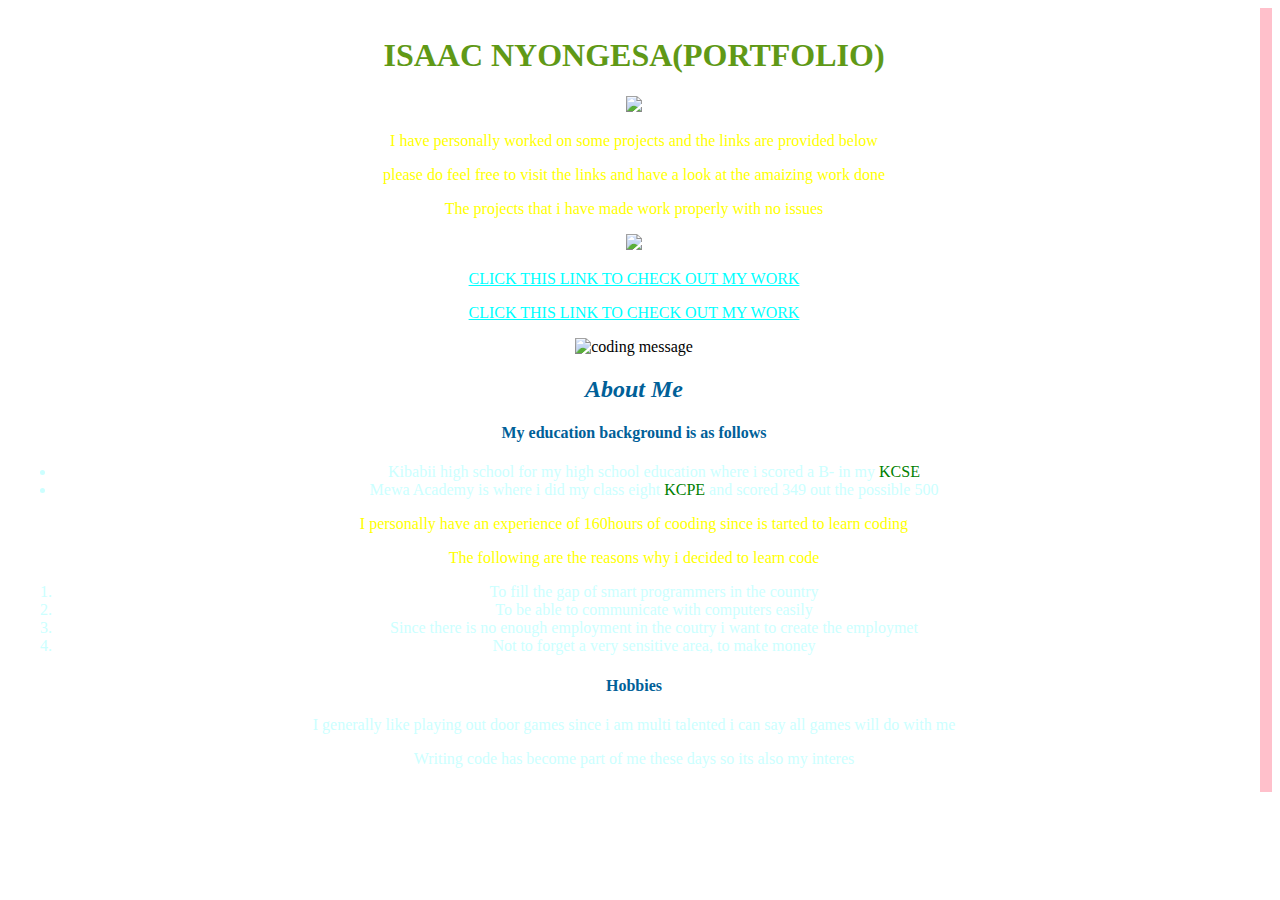
==== portfolio.html @ ef78a70d "add the link added" ====
<!DOCTYPE html>
<html>
  <head>
    <link type="text/css" rel="stylesheet" href="css/styles.css">
    <meta charset="utf-8">
    <title>PORTFOLIO</title>
  </head>
  <body>
    <h1>ISAAC NYONGESA(PORTFOLIO)</h1>
    <img src="images/name.png">
    <div class="column">
      <p>I have personally worked on some projects and the links are provided below</p>
      <p>please do feel free to visit the links and have a look at the amaizing work done</p>
      <p>The projects that i have made work properly with no issues </p>
    </div>
    <img src="image/link.jpeg">
    <p><a href="https://wekesan.github.io/resort/">CLICK THIS LINK TO CHECK OUT MY WORK</a>
      <p><a href=" https://wekesan.github.io/fixe-band/">CLICK THIS LINK TO CHECK OUT MY WORK</a>
    <div class="about">
      <img src="images/about.jpeg" alt="coding message">
    <h2>About Me</h2>
    <h4>My education  background is as follows</h4>
    <ul>
      <li>Kibabii high school for my high school education where  i scored a B- in my <span class="exam" >KCSE </span></li>
      <li>Mewa Academy is where i did my class eight<span class="exam"> KCPE </span> and scored 349 out the possible 500</li>
    </ul>
    <p>I personally have an experience of 160hours of cooding since is tarted to learn coding</p>
    <p>The following are the reasons why i decided to learn code</p>
    <ol>
      <li>To fill  the gap of smart programmers in the country</li>
      <li>To be able to communicate with computers easily</li>
      <li>Since there is no enough employment in the coutry i want to create the employmet</li>
      <li>Not to forget a very sensitive area, to make money</li>
    </ol>
      <h4>Hobbies</h4>
      <p class="Hobbies">I generally like playing out door games since i am multi talented i can say all games will do with me</p>
      <p class="Hobbies">Writing code has become part  of me these days so its also my interes</p>
    </div>


  </body>
</html>
---- css/styles.css ----
h1{
  color: #609916;
  text-align: center;
}
h2{
  color: #006098;
  font-style: oblique;
}
h4{
  color: yellow;
}
p a{
  color: #00ffff;
}
body{
  background-image: url("../images/final.jpeg");
  text-align: center;
  border-left: #000050 12px;
  border-right: solid pink 12px;
  padding: 8px;
}
p{
  color: yellow;
}
ul li .exam{
  color: green;
}
ul{
  align-items: center;
  color: #ccffff;
}
li{
  color: #ccffff;
}
.Hobbies{
  color: #ccffff;
}
h4{
  color: #006098;
}
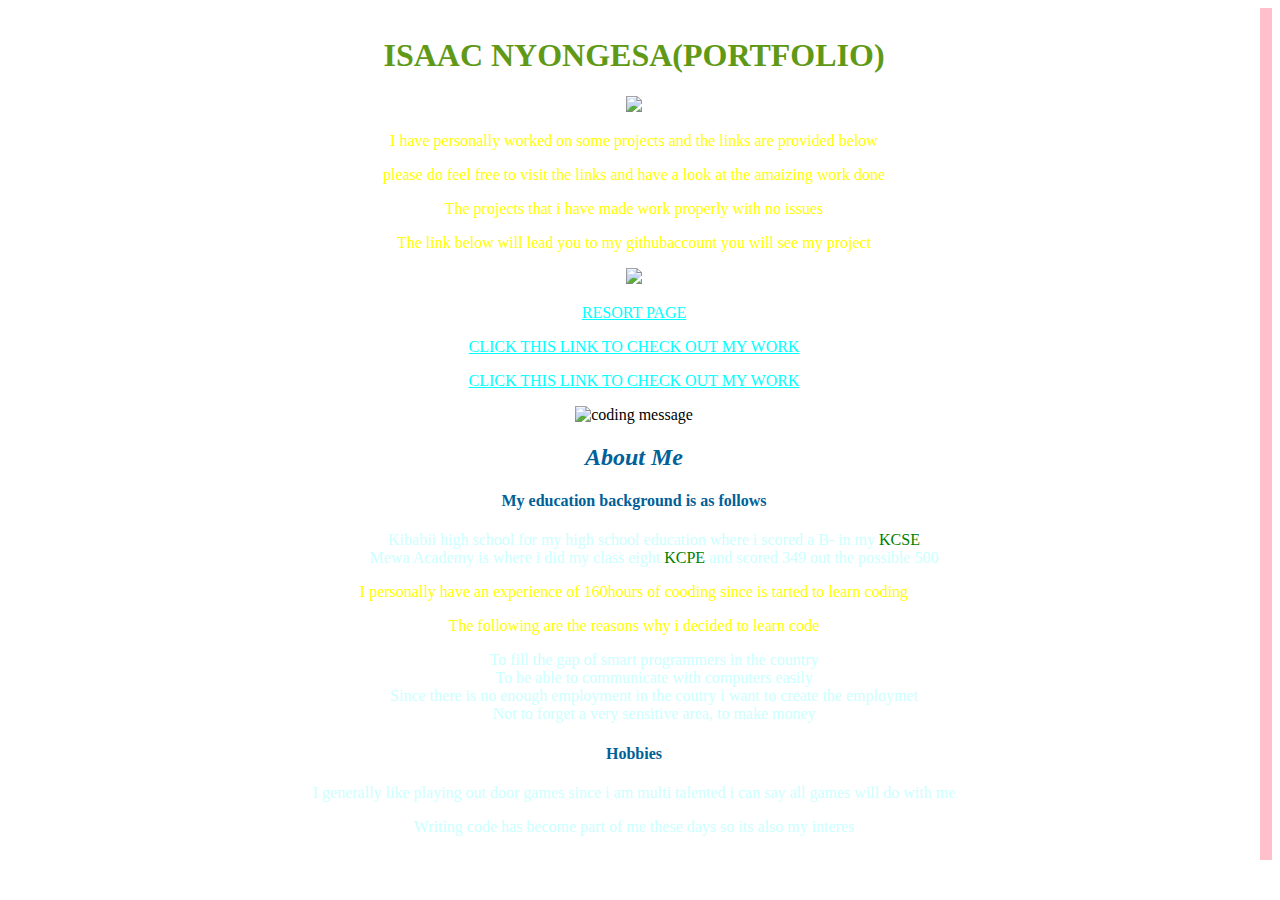
==== commit 4dc3d719: "add the changes made" ====
--- a/portfolio.html
+++ b/portfolio.html
@@ -12,10 +12,12 @@
       <p>I have personally worked on some projects and the links are provided below</p>
       <p>please do feel free to visit the links and have a look at the amaizing work done</p>
       <p>The projects that i have made work properly with no issues </p>
+      <p>The link below will lead you to my githubaccount you will see my project</p>
     </div>
     <img src="image/link.jpeg">
-    <p><a href="https://wekesan.github.io/resort/">CLICK THIS LINK TO CHECK OUT MY WORK</a>
-      <p><a href=" https://wekesan.github.io/fixe-band/">CLICK THIS LINK TO CHECK OUT MY WORK</a>
+    <p><a href="https://github.com/WekesaN/resort">RESORT PAGE</a>
+      <p><a href="https://github.com/WekesaN/fixe-band ">CLICK THIS LINK TO CHECK OUT MY WORK</a>
+          <p><a href="https://github.com/WekesaN/wekesa">CLICK THIS LINK TO CHECK OUT MY WORK</a>
     <div class="about">
       <img src="images/about.jpeg" alt="coding message">
     <h2>About Me</h2>
--- a/css/styles.css
+++ b/css/styles.css
@@ -28,9 +28,11 @@
 ul{
   align-items: center;
   color: #ccffff;
+    list-style-type: none;
 }
 li{
   color: #ccffff;
+  list-style-type: none;
 }
 .Hobbies{
   color: #ccffff;
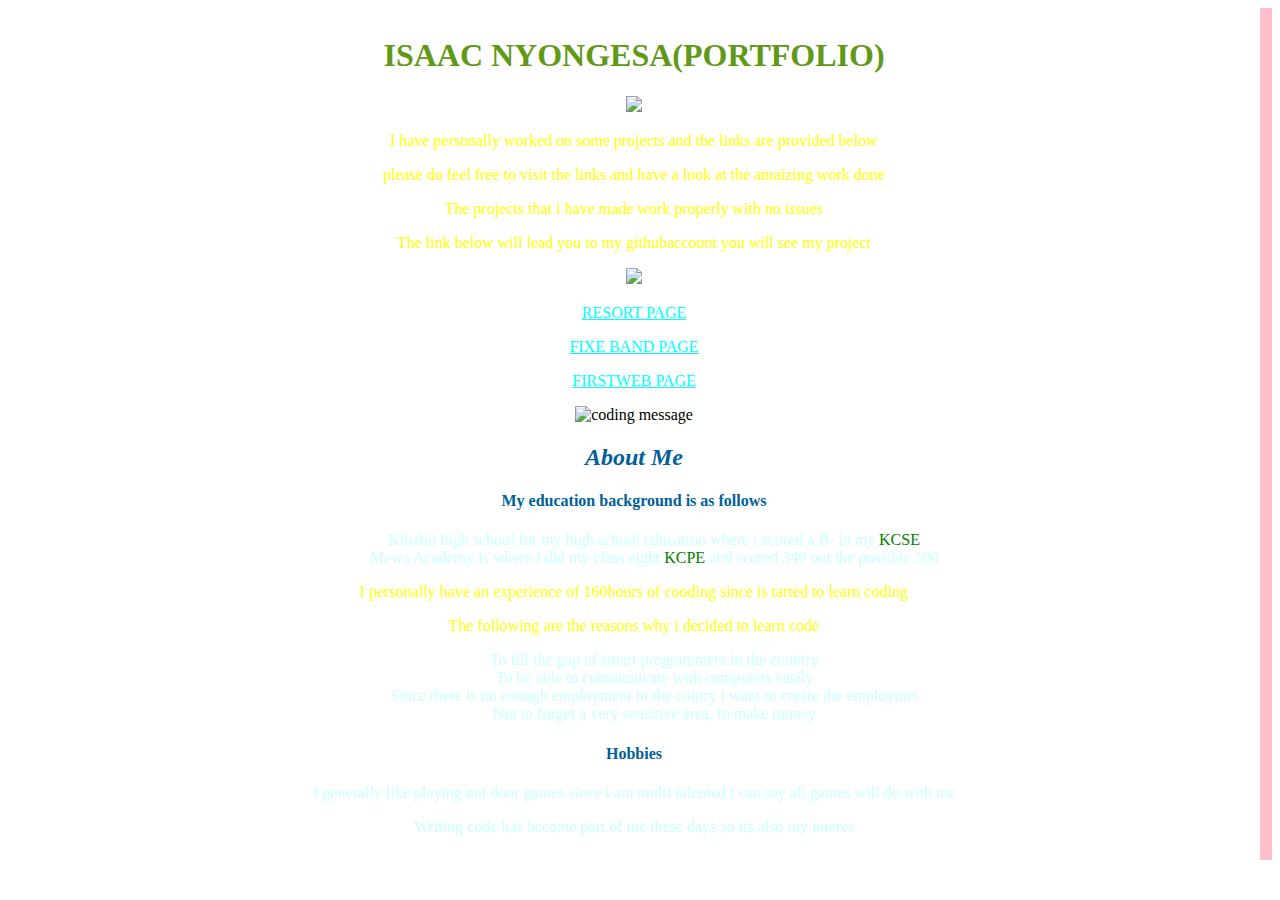
==== commit 5d8df30b: "add the changes" ====
--- a/portfolio.html
+++ b/portfolio.html
@@ -16,8 +16,8 @@
     </div>
     <img src="image/link.jpeg">
     <p><a href="https://github.com/WekesaN/resort">RESORT PAGE</a>
-      <p><a href="https://github.com/WekesaN/fixe-band ">CLICK THIS LINK TO CHECK OUT MY WORK</a>
-          <p><a href="https://github.com/WekesaN/wekesa">CLICK THIS LINK TO CHECK OUT MY WORK</a>
+      <p><a href="https://github.com/WekesaN/fixe-band ">FIXE BAND PAGE</a>
+          <p><a href="https://github.com/WekesaN/wekesa">FIRSTWEB PAGE</a>
     <div class="about">
       <img src="images/about.jpeg" alt="coding message">
     <h2>About Me</h2>
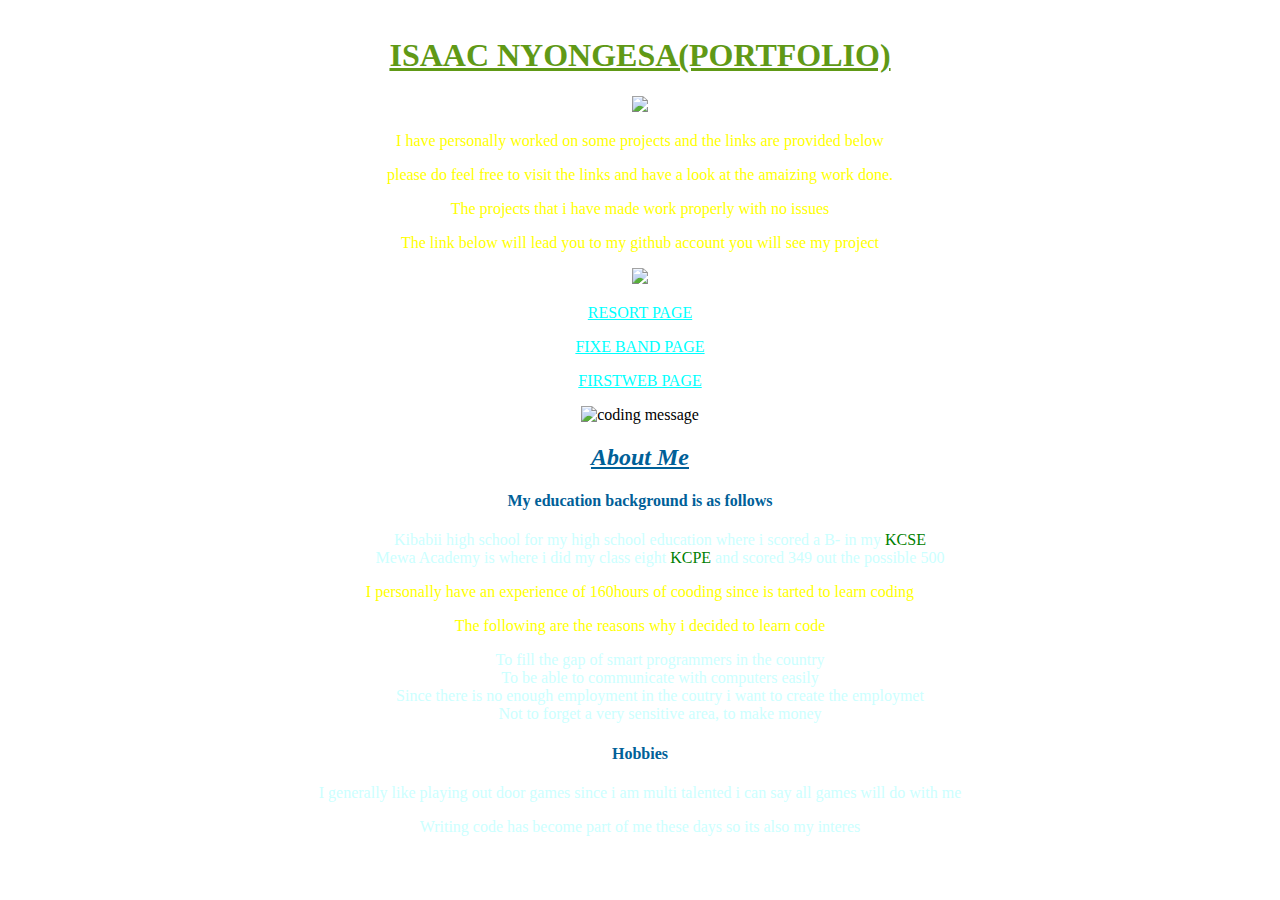
==== commit 23d80fbc: "add the punctuation added" ====
--- a/portfolio.html
+++ b/portfolio.html
@@ -10,9 +10,9 @@
     <img src="images/name.png">
     <div class="column">
       <p>I have personally worked on some projects and the links are provided below</p>
-      <p>please do feel free to visit the links and have a look at the amaizing work done</p>
+      <p>please do feel free to visit the links and have a look at the amaizing work done.</p>
       <p>The projects that i have made work properly with no issues </p>
-      <p>The link below will lead you to my githubaccount you will see my project</p>
+      <p>The link below will lead you to my github account you will see my project</p>
     </div>
     <img src="image/link.jpeg">
     <p><a href="https://github.com/WekesaN/resort">RESORT PAGE</a>
--- a/css/styles.css
+++ b/css/styles.css
@@ -1,10 +1,12 @@
 h1{
   color: #609916;
   text-align: center;
+  text-decoration: underline;
 }
 h2{
   color: #006098;
   font-style: oblique;
+  text-decoration: underline;
 }
 h4{
   color: yellow;
@@ -15,8 +17,8 @@
 body{
   background-image: url("../images/final.jpeg");
   text-align: center;
-  border-left: #000050 12px;
-  border-right: solid pink 12px;
+  border-left: #e6e6ff 12px;
+  border-right: #e6e6ffff 12px;
   padding: 8px;
 }
 p{
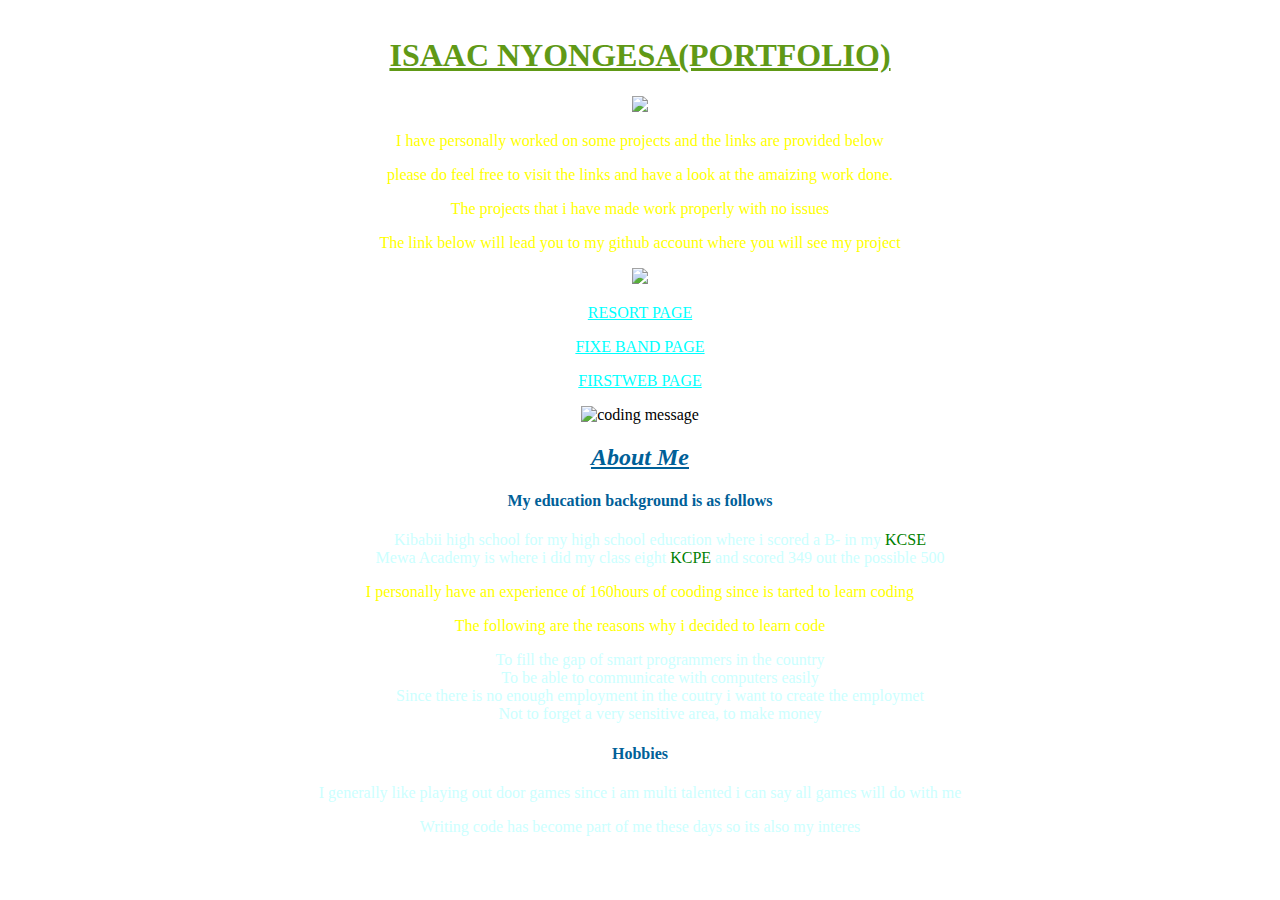
==== commit 9f06752e: "add the changes" ====
--- a/portfolio.html
+++ b/portfolio.html
@@ -12,7 +12,7 @@
       <p>I have personally worked on some projects and the links are provided below</p>
       <p>please do feel free to visit the links and have a look at the amaizing work done.</p>
       <p>The projects that i have made work properly with no issues </p>
-      <p>The link below will lead you to my github account you will see my project</p>
+      <p>The link below will lead you to my github account where you will see my project</p>
     </div>
     <img src="image/link.jpeg">
     <p><a href="https://github.com/WekesaN/resort">RESORT PAGE</a>
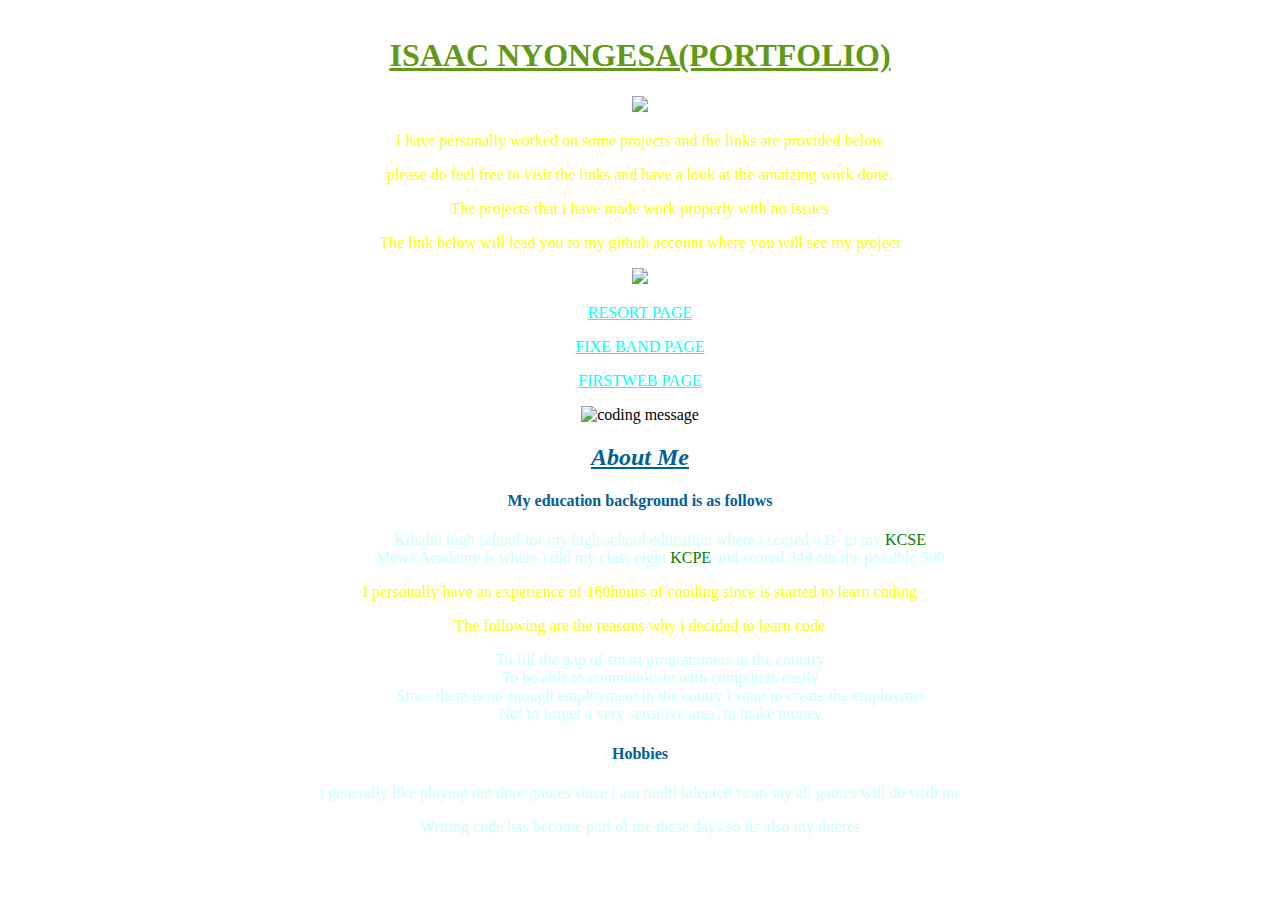
==== commit 7f5ca04f: "add the changes" ====
--- a/portfolio.html
+++ b/portfolio.html
@@ -26,7 +26,7 @@
       <li>Kibabii high school for my high school education where  i scored a B- in my <span class="exam" >KCSE </span></li>
       <li>Mewa Academy is where i did my class eight<span class="exam"> KCPE </span> and scored 349 out the possible 500</li>
     </ul>
-    <p>I personally have an experience of 160hours of cooding since is tarted to learn coding</p>
+    <p>I personally have an experience of 160hours of cooding since is started to learn coding</p>
     <p>The following are the reasons why i decided to learn code</p>
     <ol>
       <li>To fill  the gap of smart programmers in the country</li>
